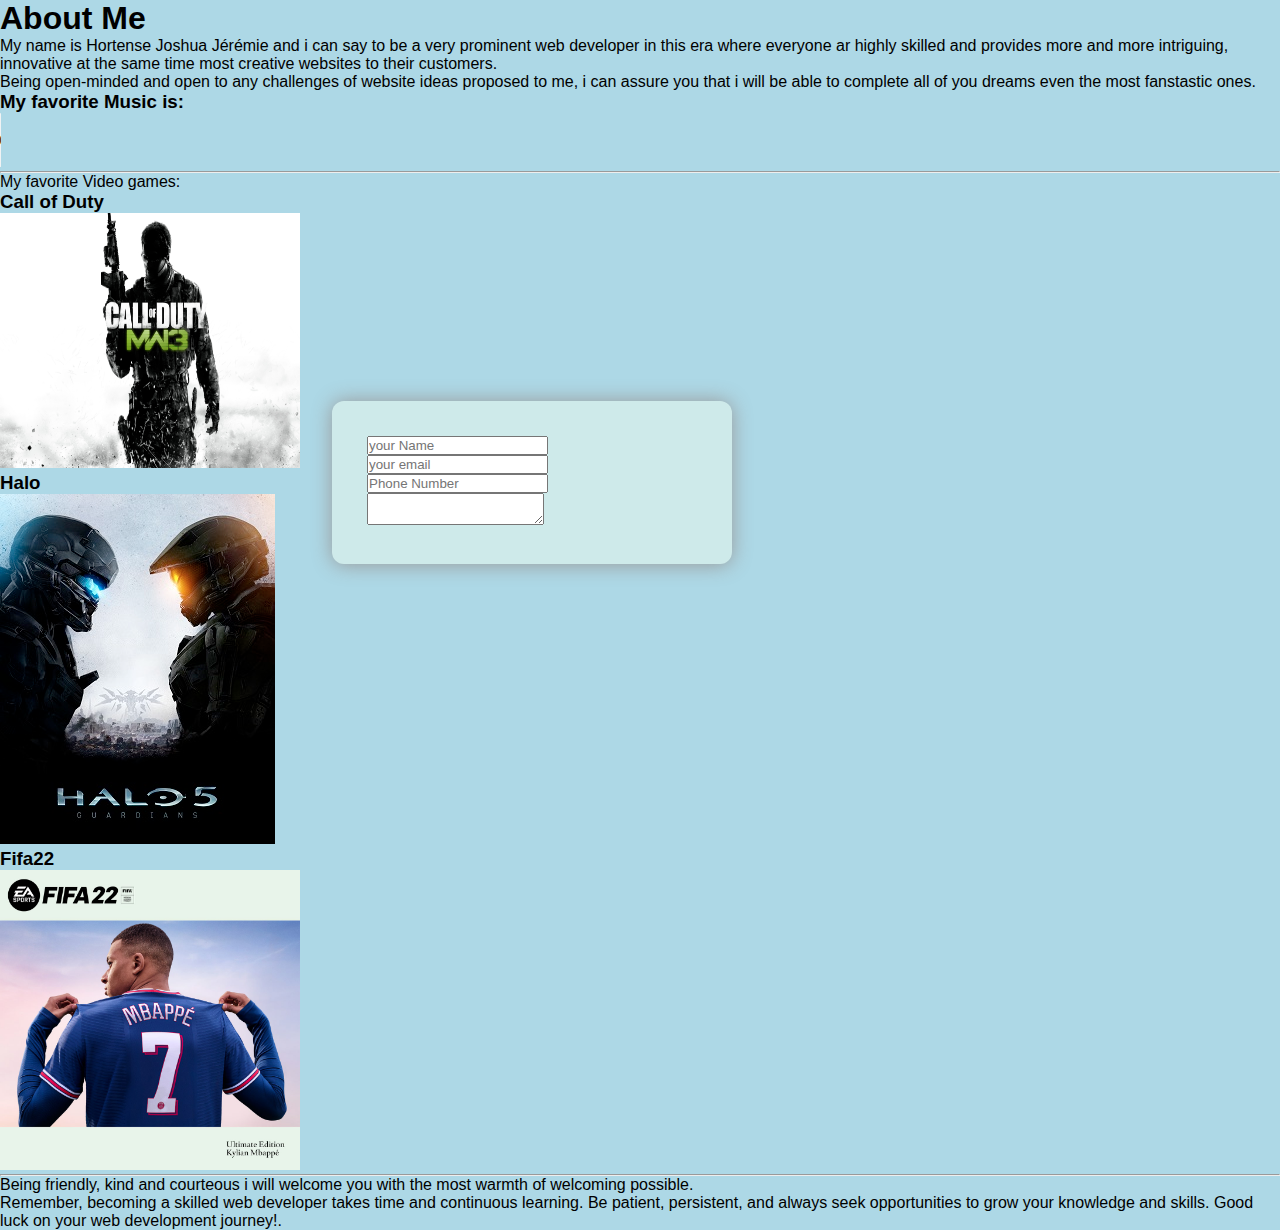
==== public/about.html @ b92946f3 "Add files via upload" ====
<!DOCTYPE html>
<html lang="en">
<head>
  <meta charset="UTF-8">
  <meta http-equiv="X-UA-Compatible" content="IE=edge">
  <meta name="viewport" content="width=device-width, initial-scale=1.0">
  <title>About Me</title>
  <link rel="stylesheet" href="style.css">
</head>
<body>
  <h1>About Me</h1>
<p>My name is Hortense Joshua Jérémie and i can say to be a very prominent web developer in this era where everyone ar highly skilled and provides more and more 
   intriguing, innovative at the same time most creative websites to their customers.<br />
   
   Being open-minded and open to any challenges of website ideas proposed to me, i can assure you that i will be able to complete all of you dreams even the most fanstastic ones.
</p>

<h3>My favorite Music is:</h3>
<audio src="../assets/audio/Live session with ALAIN GENTIL - ANSAM DAN L'UNITE.mp3" controls></audio>
<hr />
My favorite Video games:
<ol>
   <li> <h3> Call of Duty</h3> </li>
   <img src="../assets/About/callofduty.jpeg" alt="Call Of Duty" height="255" width="300">

   <li> <h3>Halo</h3> </li>
   <img src="../assets/About/Halo.png" alt="Halophoto">

   <li> <h3> Fifa22</h3> </li>
   <img src="../assets/About/Fifa.jpeg" alt="Fifa22" height="300">
</ol>
<hr />
<p>
   Being friendly, kind and courteous i will welcome you with the most warmth of welcoming possible.
</p>

<p>Remember, becoming a skilled web developer takes time and continuous learning. Be patient, persistent, 
   and always seek opportunities to grow your knowledge and skills. Good luck on your web development journey!.</p>


<div class="contact-box">
   <form>
      <input type="text" class="input field" placeholder="your Name">
      <input type="email" class="input field" placeholder="your email">
      <input type="text" class="input field" placeholder="Phone Number">
      <textarea type="text" class="input field" placeholder="your Message here">
      </textarea>
   </form>
</div>

</body>
</html>
---- public/style.css ----
*
{
    margin: 0;
    padding: 0;
}

body
{
    background-color: lightblue;
    font-family: sans-serif;
}


.contact-box
{
    width: 400px;
    background-color: rgb(206, 234, 234);
    box-shadow: 0 0 20px 0 #999;
    top: 50%;
    left: 50%;
    transform: translate(-77%, -30%);
    position: absolute;
    border-radius: 12px;
}

form
{
    margin: 35px;
}

.input-field
{
    background-color: rgb(122, 220, 225);
    width: 300px;
    height: 20px;
    margin-top: 20px;
    padding-left: 5px;
    padding-right: 10px;
    border:1px solid darkcyan;
    border-radius: 24px;
    outline: none;
}

.textarea-field
{
    height: 150px;
    padding-top: 10px;
}

.btn
{
    border-radius: 10px;
    color: white;
    margin-top: 18px;
    padding: 10px;
    background-color: lightseagreen;
    font-size: 12px;
    border: none;
    cursor: pointer ;
}
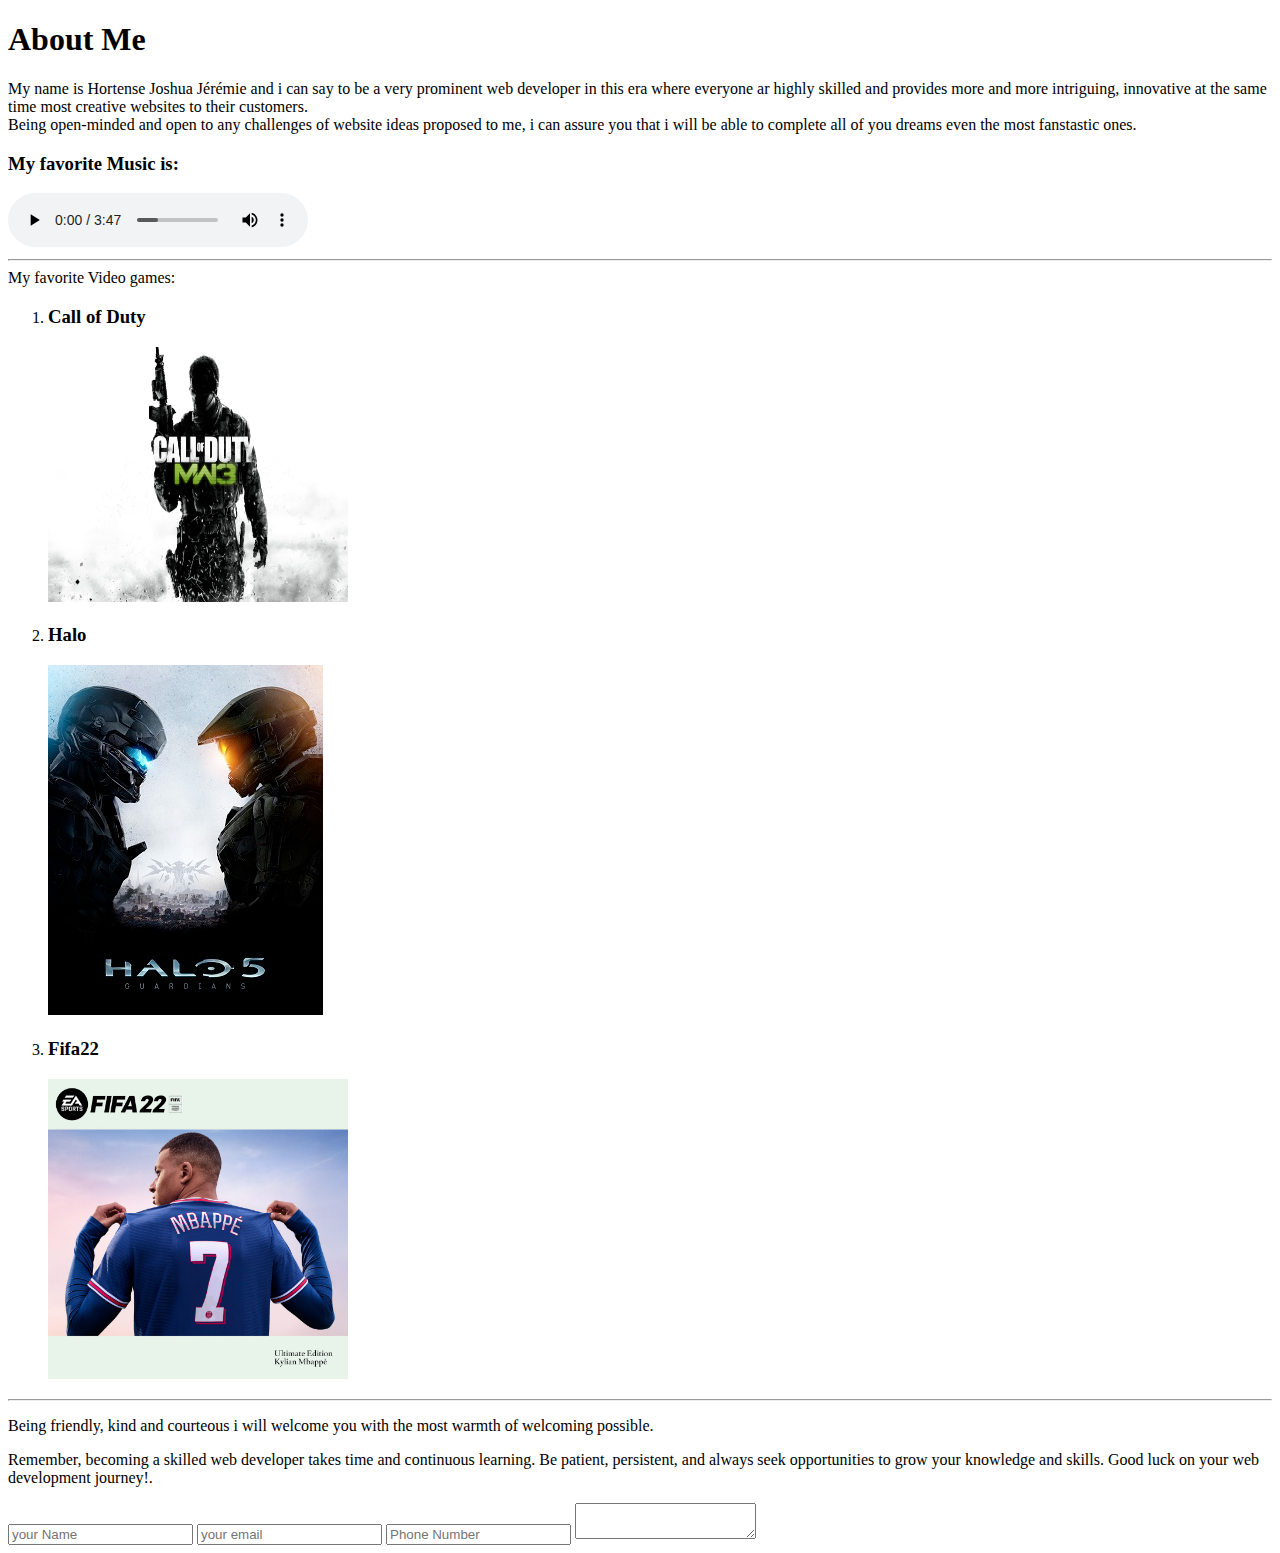
==== commit 8defb942: "Add files via upload" ====
--- a/public/about.html
+++ b/public/about.html
@@ -5,7 +5,7 @@
   <meta http-equiv="X-UA-Compatible" content="IE=edge">
   <meta name="viewport" content="width=device-width, initial-scale=1.0">
   <title>About Me</title>
-  <link rel="stylesheet" href="style.css">
+
 </head>
 <body>
   <h1>About Me</h1>
